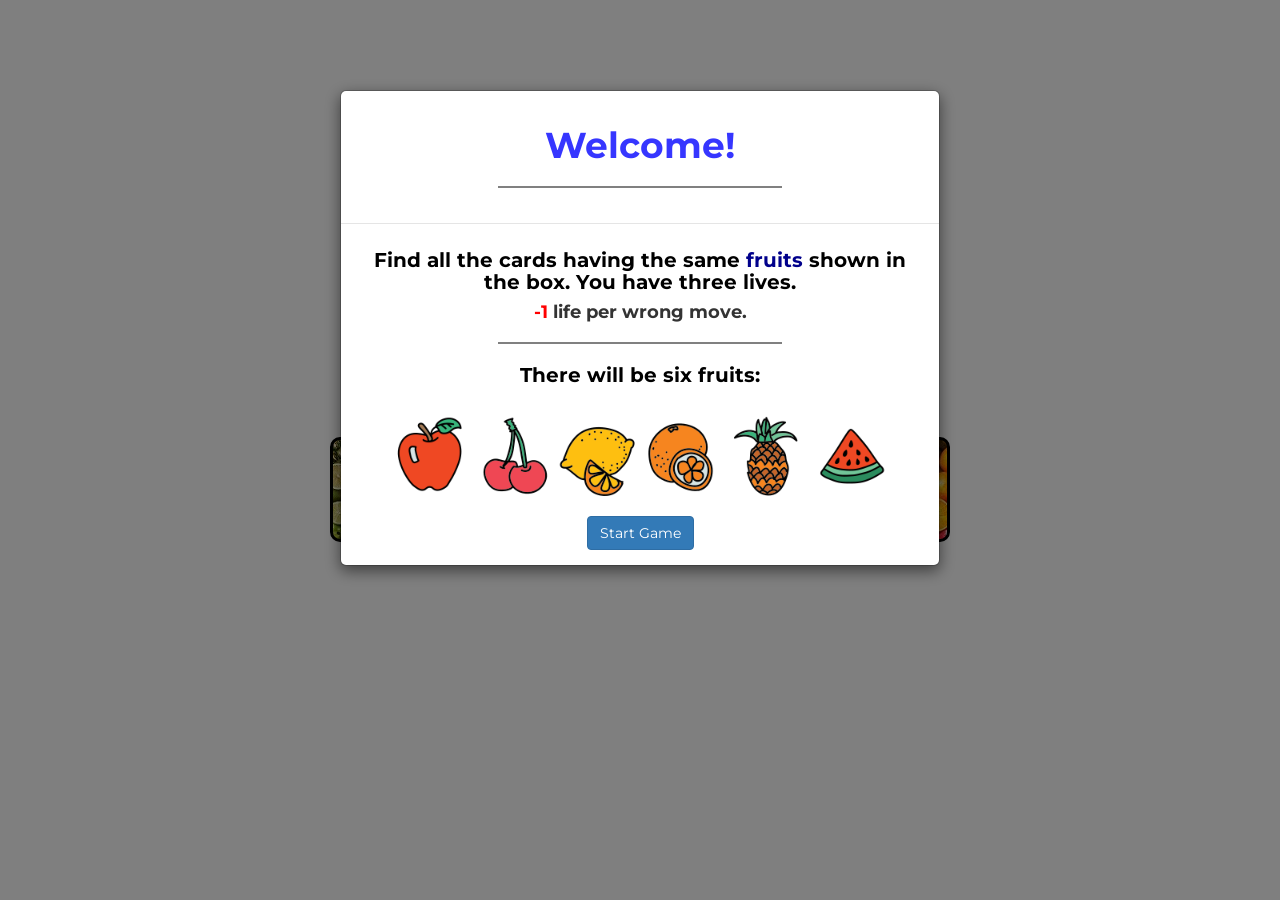
==== index.html @ e26294ee "Update index.html" ====
<!DOCTYPE html>
<html>

    <head>
        <link rel="stylesheet" href="https://maxcdn.bootstrapcdn.com/bootstrap/3.4.0/css/bootstrap.min.css">
        <script src="https://ajax.googleapis.com/ajax/libs/jquery/3.4.1/jquery.min.js"></script>
        <script src="https://maxcdn.bootstrapcdn.com/bootstrap/3.4.0/js/bootstrap.min.js"></script>
        <link href="https://fonts.googleapis.com/css2?family=Montserrat&display=swap" rel="stylesheet">
        <link rel="icon" type="image/x-icon" href="favicon.ico">
        <title>Memory Game</title>
    </head>
    
    <body id="body">
        <center id="main">
            <h1 id="heading">Memory Game</h1>
            <h4 class="modal-line">Your Score: <span style="color: darkblue; font-size: 25px;" id="score">0</span></h4>
            <h6 id="hearts" style="font-size: 40px; color:red;">&hearts;&hearts;&hearts;</h6>
            <div id="display"><h1 id="time" style="color: black; font-size: 56px;"></h1></div>&nbsp;&nbsp;&nbsp;
            <div id="cards">
                <div id="card1" class="card"></div>
                <div id="card2" class="card"></div>
                <div id="card3" class="card"></div>
                <div id="card4" class="card"></div>
                <div id="card5" class="card"></div>
                <div id="card6" class="card"></div>
            </div>
        </center>
        <div style="text-align: center;" id="startModal" class="modals modal fade">
            <div class="modal-dialog">
              <div class="modal-content">
                    <div class="modal-header">
                        <h1 id="modal-heading">Welcome!</h1>
                        <hr style="border-color: grey; border-width: 2px; width: 50%;">
                    </div>
                    <div class="modal-body">
                        <h4 class="modal-line">Find all the cards having the same <span style="color: darkblue;">fruits</span> shown in the box. You have three lives.</h4>
                        <h4><b><span style="color: red;">-1</span> life per wrong move.</b></h4>
                        <hr style="border-color: grey; border-width: 2px; width: 50%;">
                        <h4 class="modal-line">There will be six fruits:</h4><br>
                        <span>
                            <img style="width: 80px; height: 80px;" src="apple.png">
                            <img style="width: 80px; height: 80px;" src="cherry.png">
                            <img style="width: 80px; height: 80px;" src="lemon.png">
                            <img style="width: 80px; height: 80px;" src="orange.png">
                            <img style="width: 80px; height: 80px;" src="pineapple.png">
                            <img style="width: 80px; height: 80px;" src="watermelon.png">
                        </span><br><br>
                        <button onclick="startGame()" class="btn btn-primary">Start Game</button>
                    </div>
                </div>
            </div>
        </div>
        <div style="text-align: center;" id="overModal" class="modals modal fade">
            <div class="modal-dialog">
              <div class="modal-content">
                    <div class="modal-header">
                        <button class="close" data-dismiss="modal" onclick="check()"><h1>&times;</h1></button>
                        <h1 id="modal-heading">Times Up!</h1>
                        <hr style="border-color: grey; border-width: 2px; width: 50%;">
                    </div>
                    <div class="modal-body">
                        <h4 class="modal-line">Your Score: <span style="font-size: 25px;" id="modal-score">0</span> </h4>
                        <hr style="border-color: grey; border-width: 2px; width: 50%;"><br>
                        <button onclick="tryAgain()" class="btn btn-primary">Try Again</button><br>
                    </div>
                </div>
            </div>
        </div>
        <audio id="audio" src="flip.mp3"></audio>
    </body>

    <style>
        body {
            font-family: 'Montserrat';
        }
        .modals {
            margin-top: 60px;
            height: 100%;
        }
        #modal-heading {
            color: #3636ff;
            font-weight: bolder;
        }
        #modal-heading {
            color: #3636ff;
            font-weight: bolder;
        }
        .modal-line {
            color: black;
            font-size: 20px;
            font-weight: bold;
        }
        #heading {
            color: #3636ff;
            font-weight: bolder;
            font-size: 50px;
            margin-top: 130px;
        }
        #cards {
            margin-top: 10px;
        }
        #display {
            margin-top: 30px;
            border: 3px black solid;
            border-radius: 10px;
            display: inline-block;
            width: 105px;
            height: 105px;
        }
        .card {
            border: 3px black solid;
            border-radius: 10px;
            width: 100px;
            height: 105px;
            display: inline-block;
            background: url('main.jpg');
        }
        .image {
            width: 100%;
            height: 100%;
            border-radius: 10px;
        }
    </style>

    <script>
 
        var images = ["apple.png","cherry.png","lemon.png","orange.png","pineapple.png","watermelon.png"];
        var fscore = {"apple.png":0,"cherry.png":0,"lemon.png":0,"orange.png":0,"pineapple.png":0,"watermelon.png":0,};
        var dcards = {"card1":"","card2":"","card3":"","card4":"","card5":"","card6":""};
        var audio = document.getElementById("audio");
        var uncommon = [];
        var common = [];
        var hcards = [];
        var start = "no";
        var display = "";
        var cards = [];
        var image = "";
        var end = "no";
        var hearts = 3;
        var cardl = 0;
        var score = 0;
        var turns = 0;
        var idc = "";
        var id = "";

        document.getElementById("startModal").addEventListener('click', checkModal);
        $(document).ready(setTimeout(function(){$('#startModal').modal();},500));
        
        function tryAgain(){location.reload();}
        function checkModal(){
            if(start == "no"){
                setTimeout(function(){
                    $('#startModal').modal();
                },400);
            }
            if(end == "yes"){
                setTimeout(function(){
                    $('#overModal').modal();
                },400);
            }
        }
        function startGame(){
            start = "yes";
            document.getElementById("startModal").removeEventListener('click', checkModal);
            $('#startModal').modal('hide');
            setTimeout(function(){audio.play();},900)
            setTimeout(function(){changeCards();},1000);
        }
        
        function changeCards(){
            setTimeout(function(){document.getElementById("time").innerHTML="3";},500);
            setTimeout(function(){document.getElementById("time").innerHTML="2";},1300);
            setTimeout(function(){document.getElementById("time").innerHTML="1";},2500);
            setTimeout(function(){document.getElementById("time").innerHTML="";},3500);
            setTimeout(function(){
                setTimeout(function(){image = images[Math.floor(Math.random() * 5)]; document.getElementById("card1").style.background = "url('"+ image +"')";},50);
                setTimeout(function(){image = images[Math.floor(Math.random() * 5)]; document.getElementById("card2").style.background = "url('"+ image +"')";},100);
                setTimeout(function(){image = images[Math.floor(Math.random() * 5)]; document.getElementById("card3").style.background = "url('"+ image +"')";},150);
                setTimeout(function(){image = images[Math.floor(Math.random() * 5)]; document.getElementById("card4").style.background = "url('"+ image +"')";},200);
                setTimeout(function(){image = images[Math.floor(Math.random() * 5)]; document.getElementById("card5").style.background = "url('"+ image +"')";},250);
                setTimeout(function(){image = images[Math.floor(Math.random() * 5)]; document.getElementById("card6").style.background = "url('"+ image +"')";},300);
            },0)
            setTimeout(function(){
                for(i=1; i<=6; i++){
                    id = "card" + i;
                    background = (document.getElementById(id).style.background).slice(5,-2);
                    cards.push(background);
                    fscore[background] = fscore[background] + 1;
                    dcards[id] = background;
                }
                console.log(fscore);
                for(i=0; i<=5; i++){
                    id = "card" + (i + 1);
                    background = cards[i];
                    if(cards.indexOf(background)!=i){common.push(background);}else{uncommon.push(background);}
                }
            },400);
            setTimeout(function(){
                    setTimeout(function(){audio.play();},0)
                    setTimeout(function(){document.getElementById("card1").style.background = "url('main.jpg')";},50);
                    setTimeout(function(){document.getElementById("card2").style.background = "url('main.jpg')";},100);
                    setTimeout(function(){document.getElementById("card3").style.background = "url('main.jpg')";},150);
                    setTimeout(function(){document.getElementById("card4").style.background = "url('main.jpg')";},200);
                    setTimeout(function(){document.getElementById("card5").style.background = "url('main.jpg')";},250);
                    setTimeout(function(){document.getElementById("card6").style.background = "url('main.jpg')";},300);
            },3000)
            setTimeout(function(){
                if(count==1){fruit = common[Math.floor(Math.random() * common.length)];}else{fruit = uncommon[Math.floor(Math.random() * uncommon.length)];}
                cardl = fscore[fruit];
                display = "url('" + fruit + "')";
                document.getElementById("display").style.background = display;
                addHover();
            },4000)
        }
        
        function showCard(event){
            id = event.target.id;
            cfruit = dcards[id];
            image = "url('" + cfruit + "')";
            document.getElementById(id).style.background = image;
            if(cfruit!=fruit){
                hearts--;
                if(hearts==2){document.getElementById("hearts").innerHTML = "&hearts;&hearts;";}
                if(hearts==1){document.getElementById("hearts").innerHTML = "&hearts;";}
                if(hearts==0){
                    setTimeout(function(){document.getElementById("hearts").innerHTML = "&hearts;";},100);
                    setTimeout(function(){document.getElementById("hearts").innerHTML = "&nbsp;";},200);
                    setTimeout(function(){document.getElementById("hearts").innerHTML = "&hearts;";},300);
                    setTimeout(function(){document.getElementById("hearts").innerHTML = "&nbsp;";},400);
                    setTimeout(function(){document.getElementById("hearts").innerHTML = "&hearts;";},500);
                    setTimeout(function(){document.getElementById("hearts").innerHTML = "&nbsp;";},600);
                    setTimeout(function(){document.getElementById("hearts").innerHTML = "&hearts;";},700);
                    setTimeout(function(){document.getElementById("hearts").innerHTML = "&nbsp;";},800);
                    setTimeout(function(){$('#overModal').modal();},1000);
                }
            } else {
                turns++;
                if(turns==cardl){
                    setTimeout(function(){document.getElementById("body").style.backgroundColor = "lime";},100);
                    setTimeout(function(){document.getElementById("body").style.backgroundColor = "white";},200);
                    setTimeout(function(){document.getElementById("body").style.backgroundColor = "lime";},300);
                    setTimeout(function(){document.getElementById("body").style.backgroundColor = "white";},400);
                    setTimeout(function(){document.getElementById("body").style.backgroundColor = "lime";},500);
                    setTimeout(function(){document.getElementById("body").style.backgroundColor = "white";},600);
                    setTimeout(function(){
                        setTimeout(function(){document.getElementById("card1").style.background = "url('" + dcards["card1"] + "')";},50)
                        setTimeout(function(){document.getElementById("card2").style.background = "url('" + dcards["card2"] + "')";},100)
                        setTimeout(function(){document.getElementById("card3").style.background = "url('" + dcards["card3"] + "')";},150)
                        setTimeout(function(){document.getElementById("card4").style.background = "url('" + dcards["card4"] + "')";},200)
                        setTimeout(function(){document.getElementById("card5").style.background = "url('" + dcards["card5"] + "')";},250)
                        setTimeout(function(){document.getElementById("card6").style.background = "url('" + dcards["card6"] + "')";},300)
                        setTimeout(function(){
                            setTimeout(function(){document.getElementById("card1").style.background = "url('main.jpg')";},50)
                            setTimeout(function(){document.getElementById("card2").style.background = "url('main.jpg')";},100)
                            setTimeout(function(){document.getElementById("card3").style.background = "url('main.jpg')";},150)
                            setTimeout(function(){document.getElementById("card4").style.background = "url('main.jpg')";},200)
                            setTimeout(function(){document.getElementById("card5").style.background = "url('main.jpg')";},250)
                            setTimeout(function(){document.getElementById("card6").style.background = "url('main.jpg')";},300)
                            setTimeout(function(){
	                            fscore = {"apple.png":0,"cherry.png":0,"lemon.png":0,"orange.png":0,"pineapple.png":0,"watermelon.png":0,};
	                            dcards = {"card1":"","card2":"","card3":"","card4":"","card5":"","card6":""}; id=""; idc="";
	                            common=[]; hcards=[]; display=""; cards=[]; image=""; cardl=0; turns=0;
                                document.getElementById("display").style.background = "white";
                                changeCards();
                            },500)
                        }, 1000);
                        score++;
                        document.getElementById("modal-score").innerHTML = score;
                        document.getElementById("score").innerHTML = score;
                    }, 1000);
                }
            }
        }
        function addHover(){
            for(i=1; i<=6; i++){
                id = "card" + i;
                document.getElementById(id).addEventListener("mousemove", function(){
                    for(i=1; i<=6; i++){
                        id = "card" + i;
                        document.getElementById(id).style.cursor = "pointer";
                    }
                });
                document.getElementById(id).addEventListener("click", showCard);
                };
            }

    </script>

</html>
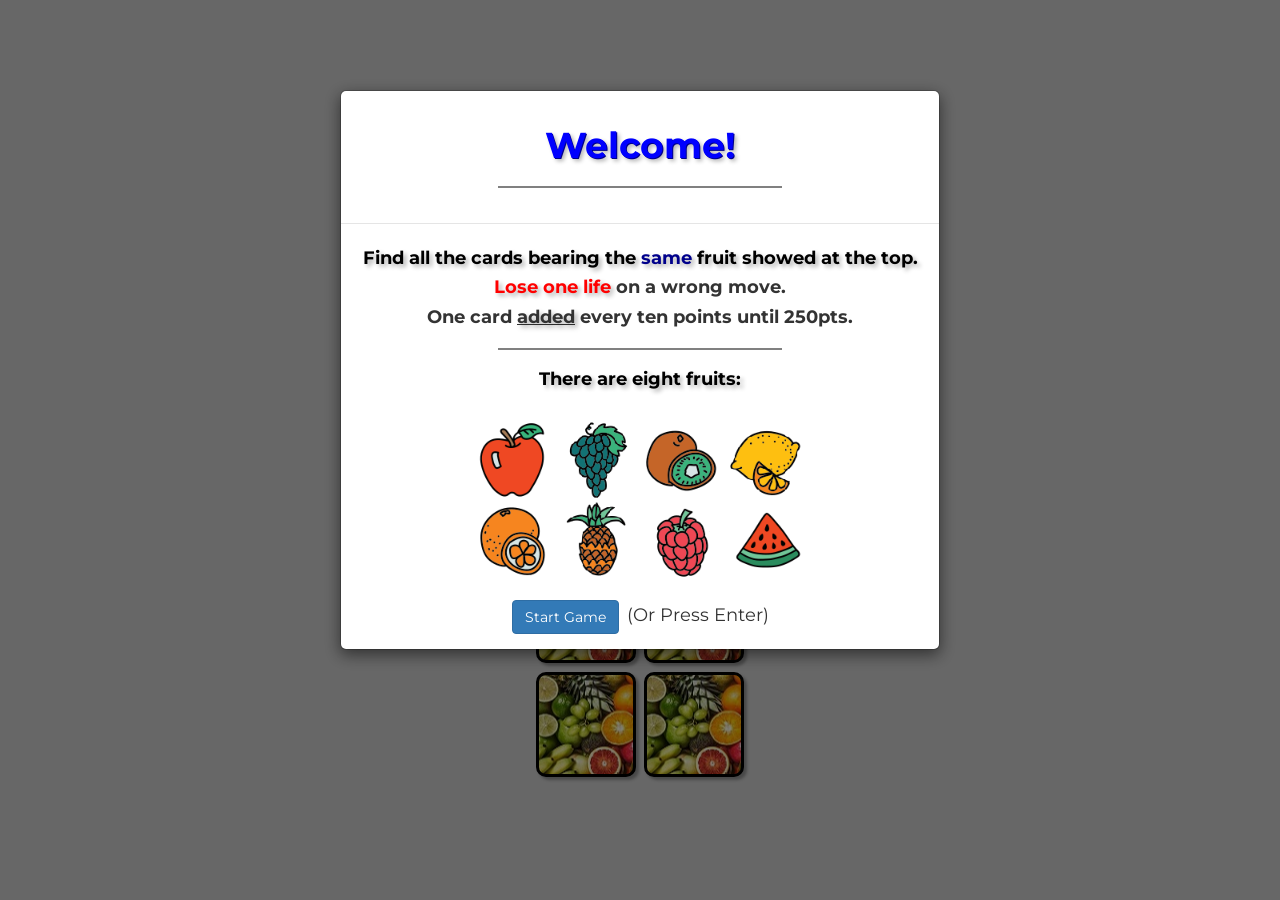
==== commit 87a2a633: "Add files via upload" ====
--- a/index.html
+++ b/index.html
@@ -13,17 +13,48 @@
     <body id="body">
         <center id="main">
             <h1 id="heading">Memory Game</h1>
-            <h4 class="modal-line">Your Score: <span style="color: darkblue; font-size: 25px;" id="score">0</span></h4>
-            <h6 id="hearts" style="font-size: 40px; color:red;">&hearts;&hearts;&hearts;</h6>
-            <div id="display"><h1 id="time" style="color: black; font-size: 56px;"></h1></div>&nbsp;&nbsp;&nbsp;
-            <div id="cards">
-                <div id="card1" class="card"></div>
-                <div id="card2" class="card"></div>
-                <div id="card3" class="card"></div>
-                <div id="card4" class="card"></div>
-                <div id="card5" class="card"></div>
-                <div id="card6" class="card"></div>
-            </div>
+            <h4 class="modal-line">Your Score: <span style="font-size: 25px;" id="score">0</span></h4>
+            <h6 id="hearts">
+                <span class="hearts" id="heart1">&#10084;</span>
+                <span class="hearts" id="heart2">&#10084;</span>
+                <span class="hearts" id="heart3">&#10084;</span>
+            </h6>
+            <div id="disp-container"><div id="display"><h1 id="time" style="color: #ffffff; font-size: 56px;">&nbsp;</h1></div></div><br>
+            <br>
+            <span id="cardsray1" class="cardsray">
+                <div onclick="revealClcikedCard(30)" id="card30" class="card"></div> <!--30-->
+                <div onclick="revealClcikedCard(24)" id="card24" class="card"></div> <!--24-->
+                <div onclick="revealClcikedCard(18)" id="card18" class="card"></div> <!--18-->
+                <div onclick="revealClcikedCard(12)" id="card12" class="card"></div> <!--12-->
+                <div onclick="revealClcikedCard(1)" id="card1" class="card"></div> <!--1-->
+                <div onclick="revealClcikedCard(2)" id="card2" class="card"></div> <!--2-->
+                <div onclick="revealClcikedCard(7)" id="card7" class="card"></div> <!--7-->
+                <div onclick="revealClcikedCard(13)" id="card13" class="card"></div> <!--13-->
+                <div onclick="revealClcikedCard(19)" id="card19" class="card"></div> <!--19-->
+                <div onclick="revealClcikedCard(25)" id="card25" class="card"></div> <!--25-->
+            </span><br><span id="cardsray2" class="cardsray">
+                <div onclick="revealClcikedCard(29)" id="card29" class="card"></div> <!--29-->
+                <div onclick="revealClcikedCard(23)" id="card23" class="card"></div> <!--23-->
+                <div onclick="revealClcikedCard(17)" id="card17" class="card"></div> <!--17-->
+                <div onclick="revealClcikedCard(11)" id="card11" class="card"></div> <!--11-->
+                <div onclick="revealClcikedCard(3)" id="card3" class="card"></div> <!--3-->
+                <div onclick="revealClcikedCard(4)" id="card4" class="card"></div> <!--4-->
+                <div onclick="revealClcikedCard(8)" id="card8" class="card"></div> <!--8-->
+                <div onclick="revealClcikedCard(14)" id="card14" class="card"></div> <!--14-->
+                <div onclick="revealClcikedCard(20)" id="card20" class="card"></div> <!--20-->
+                <div onclick="revealClcikedCard(26)" id="card26" class="card"></div> <!--26-->
+            </span><br><span id="cardsray3" class="cardsray">
+                <div onclick="revealClcikedCard(28)" id="card28" class="card"></div> <!--28-->
+                <div onclick="revealClcikedCard(22)" id="card22" class="card"></div> <!--22-->
+                <div onclick="revealClcikedCard(16)" id="card16" class="card"></div> <!--16-->
+                <div onclick="revealClcikedCard(10)" id="card10" class="card"></div> <!--10-->
+                <div onclick="revealClcikedCard(5)" id="card5" class="card"></div> <!--5-->
+                <div onclick="revealClcikedCard(6)" id="card6" class="card"></div> <!--6-->
+                <div onclick="revealClcikedCard(9)" id="card9" class="card"></div> <!--9-->
+                <div onclick="revealClcikedCard(15)" id="card15" class="card"></div> <!--15-->
+                <div onclick="revealClcikedCard(21)" id="card21" class="card"></div> <!--21-->
+                <div onclick="revealClcikedCard(27)" id="card27" class="card"></div> <!--27-->
+            </span>
         </center>
         <div style="text-align: center;" id="startModal" class="modals modal fade">
             <div class="modal-dialog">
@@ -33,19 +64,55 @@
                         <hr style="border-color: grey; border-width: 2px; width: 50%;">
                     </div>
                     <div class="modal-body">
-                        <h4 class="modal-line">Find all the cards having the same <span style="color: darkblue;">fruits</span> shown in the box. You have three lives.</h4>
-                        <h4><b><span style="color: red;">-1</span> life per wrong move.</b></h4>
+                        <h4 class="modal-line">Find all the cards bearing the <span class="empha" style="color: darkblue;">same</span> fruit showed at the top.</h4>
+                        <h4><b><span class="empha" style="color: red;">Lose one life</span> on a wrong move.</b></h4>
+                        <h4><b>One card <span class="empha" style="text-decoration: underline;">added</span> every ten points until 250pts.</b></h4>
                         <hr style="border-color: grey; border-width: 2px; width: 50%;">
-                        <h4 class="modal-line">There will be six fruits:</h4><br>
+                        <h4 class="modal-line">There are eight fruits:</h4><br>
                         <span>
                             <img style="width: 80px; height: 80px;" src="apple.png">
-                            <img style="width: 80px; height: 80px;" src="cherry.png">
+                            <img style="width: 80px; height: 80px;" src="grapes.png">
+                            <img style="width: 80px; height: 80px;" src="kiwi.png">
                             <img style="width: 80px; height: 80px;" src="lemon.png">
+                        </span><br>
+                        <span>
                             <img style="width: 80px; height: 80px;" src="orange.png">
                             <img style="width: 80px; height: 80px;" src="pineapple.png">
+                            <img style="width: 80px; height: 80px;" src="raspberry.png">
+                            <img style="width: 80px; height: 80px;" src="watermelon.png">
+                        </span>
+                        <br><br>
+                        <button onclick="startGame()" class="modal-buttons btn btn-primary">Start Game</button>&nbsp;&nbsp;<span class="hint">(Or Press Enter)</span>
+                    </div>
+                </div>
+            </div>
+        </div>
+        <div style="text-align: center;" id="rulesModal" class="modals modal fade">
+            <div class="modal-dialog">
+              <div class="modal-content">
+                    <div class="modal-header">
+                        <h1 id="modal-heading">Rules</h1>
+                        <hr style="border-color: grey; border-width: 2px; width: 50%;">
+                    </div>
+                    <div class="modal-body">
+                        <h4 class="modal-line">Find all the cards bearing the <span class="empha" style="color: darkblue;">same</span> fruit showed at the top.</h4>
+                        <h4><b><span class="empha" style="color: red;">Lose one life</span> on a wrong move.</b></h4>
+                        <h4><b>One card <span class="empha" style="text-decoration: underline;">added</span> every ten points until 250pts.</b></h4>
+                        <hr style="border-color: grey; border-width: 2px; width: 50%;">
+                        <h4 class="modal-line">There are eight fruits:</h4><br>
+                        <span>
+                            <img style="width: 80px; height: 80px;" src="apple.png">
+                            <img style="width: 80px; height: 80px;" src="grapes.png">
+                            <img style="width: 80px; height: 80px;" src="kiwi.png">
+                            <img style="width: 80px; height: 80px;" src="lemon.png">
+                        </span><br>
+                        <span>
+                            <img style="width: 80px; height: 80px;" src="orange.png">
+                            <img style="width: 80px; height: 80px;" src="pineapple.png">
+                            <img style="width: 80px; height: 80px;" src="raspberry.png">
                             <img style="width: 80px; height: 80px;" src="watermelon.png">
                         </span><br><br>
-                        <button onclick="startGame()" class="btn btn-primary">Start Game</button>
+                        <button onclick="closeRules()" class="modal-buttons btn btn-primary">Okay</button>&nbsp;&nbsp;<span class="hint">(Or Press Enter)</span>
                     </div>
                 </div>
             </div>
@@ -54,14 +121,47 @@
             <div class="modal-dialog">
               <div class="modal-content">
                     <div class="modal-header">
-                        <button class="close" data-dismiss="modal" onclick="check()"><h1>&times;</h1></button>
-                        <h1 id="modal-heading">Times Up!</h1>
+                        <h1 id="modal-heading">No More Lives!</h1>
                         <hr style="border-color: grey; border-width: 2px; width: 50%;">
                     </div>
                     <div class="modal-body">
-                        <h4 class="modal-line">Your Score: <span style="font-size: 25px;" id="modal-score">0</span> </h4>
+                        <h4 class="modal-line">Your Score: <span style="font-size: 25px;" class="empha" id="modal-score">0</span> </h4>
                         <hr style="border-color: grey; border-width: 2px; width: 50%;"><br>
-                        <button onclick="tryAgain()" class="btn btn-primary">Try Again</button><br>
+                        <button onclick="restartGame()" class="modal-buttons btn btn-primary">Try Again</button>&nbsp;&nbsp;<span class="hint">(Or Press Enter)</span><br><br>
+                        <button onclick="leaveGame()" class="modal-buttons btn btn-danger">Leave Game</button>&nbsp;&nbsp;<span class="hint">(Or Press Escape)</span>
+                    </div>
+                </div>
+            </div>
+        </div>
+        <div style="text-align: center;" id="redoModal" class="modals modal fade">
+            <div class="modal-dialog">
+                <div class="modal-content">
+                    <div class="modal-header">
+                        <h1 id="modal-heading">Game in Progress...</h1>
+                        <hr style="border-color: grey; border-width: 2px; width: 50%;">
+                    </div>
+                    <div class="modal-body">
+                        <h4 class="modal-line">You have a pending game to finish...</h4>
+                        <h4 class="modal-line">You may continue or restart.</h4>
+                        <h5 style="font-weight: bold;">Played On:&nbsp; <span id="game-day"></span></h5><br>
+                        <button onclick="continueGame()" class="modal-buttons btn btn-success">Continue Playing</button>&nbsp;&nbsp;<span class="hint">(Or Press Enter)</span><br><br>
+                        <button onclick="restartGame()" class="modal-buttons btn btn-danger">Restart Game</button>&nbsp;&nbsp;<span class="hint">(Or Press Espace)</span>
+                    </div>
+                </div>
+            </div>
+        </div>
+        <div style="text-align: center;" id="finishModal" class="modals modal fade">
+            <div class="modal-dialog">
+                <div class="modal-content">
+                    <div class="modal-header">
+                        <h1 id="modal-heading">You've Finished the Game!</h1>
+                        <hr style="border-color: grey; border-width: 2px; width: 50%;">
+                    </div>
+                    <div class="modal-body">
+                        <h4 class="modal-line"><span id="conff1">&#127881;</span> You have score the total of 250 points! <span id="conff2">&#127881;</span></h4>
+                        <h4 class="modal-line">Thank you for playing!</h4><br>
+                        <button onclick="leaveGame()" class="modal-buttons btn btn-success">Exit Page</button>&nbsp;&nbsp;<h5 class="finals text-success">(Or Press Escape to KEEP Progress)</h5><br>
+                        <button onclick="restartGame()" class="modal-buttons btn btn-danger">Play Again</button>&nbsp;&nbsp;<h5 class="finals text-danger">(Or Press Enter to RESET Progress)</h5>
                     </div>
                 </div>
             </div>
@@ -71,41 +171,92 @@
 
     <style>
         body {
+            user-select: none;
+            transition: background-color 200ms;
             font-family: 'Montserrat';
+            background-color: #cecece;
         }
         .modals {
             margin-top: 60px;
             height: 100%;
         }
         #modal-heading {
-            color: #3636ff;
+            color: blue;
             font-weight: bolder;
-        }
-        #modal-heading {
-            color: #3636ff;
-            font-weight: bolder;
+            text-shadow:
+                1px 1px 0 darkblue,
+                3px 3px 4px #0000004d;
+        }
+        .hint {
+            font-size: 18px;
+        }
+        #conff1 {
+            display: inline-block; 
+            text-shadow: none; 
+            font-size: 30px;
+        }
+        #conff2 {
+            display: inline-block; 
+            text-shadow: none; 
+            font-size: 30px;
+            transform: scaleX(-1);
         }
         .modal-line {
             color: black;
-            font-size: 20px;
+            font-size: 18px;
             font-weight: bold;
+            text-shadow: 3px 3px 4px #0000004d;
         }
         #heading {
-            color: #3636ff;
-            font-weight: bolder;
-            font-size: 50px;
-            margin-top: 130px;
-        }
-        #cards {
+            color: blue;
+            text-shadow:
+                1.5px 1.5px 0 darkblue,
+                3px 3px 4px #0000004d;
+                font-weight: bolder;
+                font-size: 50px;
+                margin-top: 130px;
+            }
+        .cardsray {
             margin-top: 10px;
-        }
-        #display {
+            transition: opacity 100ms;
+        }
+        #disp-container {
+            box-shadow: 3px 3px 3px #0000004d;
+            background-color: #565656;
             margin-top: 30px;
             border: 3px black solid;
+            justify-content: center;
             border-radius: 10px;
             display: inline-block;
             width: 105px;
             height: 105px;
+        }
+        .finals {
+            font-weight: bold;
+        }
+        .modal-buttons {
+            pointer-events: all;
+        }
+        #display {
+            background: transparent;
+            transition: opacity 100ms ease;
+            height: 100%;
+            background-position: center;
+            background-repeat: no-repeat;
+            border: 1px solid transparent;
+            opacity: 0;
+        }
+        #hearts {
+            font-size: 40px;
+            color:red;
+            text-shadow:
+                2px 2px 0 darkred,
+                3px 3px 4px #0000004d;
+        }
+        .hearts {
+            display: inline-block;
+            transition: transform 250ms;
+            position: static;
         }
         .card {
             border: 3px black solid;
@@ -113,177 +264,481 @@
             width: 100px;
             height: 105px;
             display: inline-block;
-            background: url('main.jpg');
+            background-color: white;
+            background-image: url('main.jpg');
+            transition: transform 200ms;
+            transform-style: preserve-3d;
+            transition-timing-function: linear;
+            background-repeat: no-repeat;
+            background-size: cover;
+            background-position: center; 
+            box-shadow: 3px 3px 3px #0000004d;
+            margin: 2px;
         }
         .image {
             width: 100%;
             height: 100%;
             border-radius: 10px;
         }
+        .empha {
+            text-shadow: 3px 3px 4px #0000004d;
+        }
+        #score {
+            transition: opacity 200ms;
+            transition-timing-function: linear;
+        }
     </style>
 
-    <script>
- 
-        var images = ["apple.png","cherry.png","lemon.png","orange.png","pineapple.png","watermelon.png"];
-        var fscore = {"apple.png":0,"cherry.png":0,"lemon.png":0,"orange.png":0,"pineapple.png":0,"watermelon.png":0,};
-        var dcards = {"card1":"","card2":"","card3":"","card4":"","card5":"","card6":""};
-        var audio = document.getElementById("audio");
-        var uncommon = [];
-        var common = [];
-        var hcards = [];
-        var start = "no";
-        var display = "";
-        var cards = [];
-        var image = "";
-        var end = "no";
-        var hearts = 3;
-        var cardl = 0;
-        var score = 0;
-        var turns = 0;
-        var idc = "";
-        var id = "";
+<script>
+    //-----------VARIABLES----------------
+    for (let i=7; i<31; i++){
+        let id = "card" + i.toString();
+        document.getElementById(id).style.visibility = "hidden";
+        document.getElementById(id).style.transform = "scale(0) rotateZ(20deg)";
+    }
+    fruitList = ["apple","grapes","kiwi","lemon","orange","pineapple","raspberry","watermelon"];
+    gameStatus = "Setup";
+    currCards = 6;
+    roundTime = 4;
+    gameScore = 0;
+    gameDay = "";
+    timer = null;
+    timerHit = false;
+    preReq = [];
+    lives = 3;
+    
+    //---------VERY BEGINNING-------------
+    
+    $(document).ready(setTimeout(()=>{
+        if(localStorage.getItem("lives")==="0"){
+            document.getElementById("modal-score").innerText = parseInt(localStorage.getItem("gameScore"));
+            $('#overModal').modal({ backdrop: 'static', keyboard: false });
+            setTimeout(()=>{
+                document.addEventListener('keydown', retryKey);
+            },450);
+        } else if (localStorage.getItem("gameScore")===null){
+            $('#startModal').modal({ backdrop: 'static', keyboard: false });
+            setTimeout(()=>{
+                document.addEventListener('keydown', enterKey);
+            },450);
+        } else if(localStorage.getItem("gameScore")==="250"){
+            congratulate();
+        } else if(localStorage.getItem("gameScore")!=="0"){ 
+            document.getElementById("game-day").innerText = gameDay = localStorage.getItem("gameDay");
+            $('#redoModal').modal({ backdrop: 'static', keyboard: false });
+            setTimeout(()=>{
+                document.addEventListener('keydown', continueKey);
+            },450);
+        } else if (localStorage.getItem("gameScore")==="0"){
+            $('#startModal').modal({ backdrop: 'static', keyboard: false });
+            setTimeout(()=>{
+                document.addEventListener('keydown', enterKey);
+            },450);
+        }
+    },500));
+    
+    function congratulate(){
+        $('#finishModal').modal({ backdrop: 'static', keyboard: false });
+        document.addEventListener('keydown', function(e){
+            if(e.key==="Enter"){
+                localStorage.clear();
+                location.reload();
+            } else if (e.key==="Escape"){
+                window.close();
+            }
+        });
+    }
+    
+    //-----REDO-----------
+    function closeRules(){$('#rulesModal').modal('hide');}
+    function removeAddedCards(){
+        for (let i=7; i<31; i++){
+            let id = "card" + i.toString();
+            document.getElementById(id).style.visibility = "hidden";
+            document.getElementById(id).style.transform = "scale(0) rotateZ(20deg)";
+        }
+    }
+    function restartGame(){
+        localStorage.clear();
+        $('#redoModal').modal('hide');
+        $('#overModal').modal('hide');
+        gameStatus = "Setup";
+        removeAddedCards();
+        restartUI();
+        timer = null;
+        currCards = 6;
+        roundTime = 4;
+        gameScore = 0;
+        gameDay = "";
+        preReq = [];
+        lives = 3;
+        startGame();
+    }
+    function redoGame(){
+        localStorage.clear();
+        $('#redoModal').modal('hide');
+        $('#overModal').modal('hide');
+        gameStatus = "Setup";
+        timer = null;
+        currCards = 6;
+        roundTime = 4;
+        gameScore = 0;
+        gameDay = "";
+        preReq = [];
+        lives = 3;
+        startGame();
+    }
+    function continueKey(e){
+        if (e.key==="Escape"){redoGame();}
+        else if (e.key==="Enter"){continueGame();}
+    }
+    function continueGame(){
+        gameScore = parseInt(localStorage.getItem("gameScore"));
+        roundTime = parseInt(localStorage.getItem("roundTime"));
+        currCards = parseInt(localStorage.getItem("currCards"));
+        lives = parseInt(localStorage.getItem("lives"));
+        timer = null;
+        timerHit = false;
+        diff = currCards - 6;
+        if(diff>0){updateCardsPrev(diff)}
+        if(lives<3){updateHearts();}
+        updateScore();
+        $('#redoModal').modal('hide');
+        setTimeout(()=>{
+            document.addEventListener('keydown', readRules);
+            processRound();
+        },1000);
+    }
+    function leaveGame(){
+        localStorage.clear();
+        window.close();
+    }
+    function retryKey(e){
+        if (e.key==="Escape"){leaveGame();}
+        else if (e.key==="Enter"){restartGame();}
+    }
+    function endGame(){
+        setTimeout(()=>{
+            document.getElementById("display").style.backgroundImage = "";
+            $('#overModal').modal({ backdrop: 'static', keyboard: false });
+            setTimeout(()=>{
+                document.removeEventListener('keydown', readRules);
+                document.addEventListener('keydown', retryKey);
+            },450);
+        },500);
+    }
+    function scaleUp(){
+        if(nextCard<31){
+            let id = "card" + nextCard.toString();
+            document.getElementById(id).style.visibility = "visible";
+            document.getElementById(id).style.transform = "scale(1) rotateZ(0)";
+            nextCard++;
+        }
+    }
+    
+    //----HELPING FUNCTIONS------------
+    function countFruits(arr,fruit){
+        let count = arr.filter(x => x === fruit).length;
+        return count;
+    }
+    function makeDate(){
+        return new Date().toLocaleString('en-GB', {
+            day: '2-digit',
+            month: 'short',
+            year: 'numeric',
+            hour: '2-digit',
+            minute: '2-digit',
+            hour12: true
+        });
+    }
+    function turnCard(id,fruit){
+        document.getElementById(id).style.transform = "scaleX(-1) rotateY(180deg)";
+        setTimeout(function(){
+            document.getElementById(id).style.boxShadow = "3px 3px 3px #0000004d";
+            document.getElementById(id).style.backgroundImage = "url(" + fruit + ")";
+        },100);
+    }
+    function unturnCard(id){
+        document.getElementById(id).style.transform = "scaleX(1) rotateY(360deg)";
+        setTimeout(function(){
+            document.getElementById(id).style.boxShadow = "3px 3px 3px #0000004d";
+            document.getElementById(id).style.backgroundImage = "url('main.jpg')";
+        },100);
+    }
+    
+    //-----INITIAL GAME------------
+    function enterKey(e){
+        if (e.key==="Enter"){startGame();}
+    }
+    function readRules(e){
+        if(e.key==="r" || e.key==="R"){
+            $('#rulesModal').modal();
+            document.addEventListener('keydown', function(e){
+                if(e.key==="Enter"){$('#rulesModal').modal('hide');}
+            });
+        }
+    }
+    function startGame(e){
+        gameDay = makeDate();
+        localStorage.setItem("gameDay",gameDay);
+        localStorage.setItem("gameScore",0);
+        localStorage.setItem("roundTime",4);
+        localStorage.setItem("currCards",6);
+        localStorage.setItem("lives",3);
+        document.removeEventListener('keydown', enterKey);
+        gameStatus = "Begun";
+        timerHit = false;
+        timer = null;
+        document.body.style.pointerEvents = "none";
+        $('#startModal').modal('hide');
+            setTimeout(()=>{
+                document.addEventListener('keydown', readRules);
+                processRound();
+            },1000);
+        }
+        function refreshGame(){
+            preReq = [];
+            gameDay = makeDate();
+            timer = null;
+            timerHit = false;
+            localStorage.setItem("gameDay",gameDay);
+            localStorage.setItem("currCards",currCards);
+            localStorage.setItem("roundTime",roundTime);
+            localStorage.setItem("gameScore",gameScore);
+            localStorage.setItem("lives",lives);
+            if(gameScore===250){congratulate(); return;}
+            if (gameScore%10===0){
+                roundTime+=1;
+                currCards+=1;
+                updateCards();
+            }
+            processRound();
+        }
 
-        document.getElementById("startModal").addEventListener('click', checkModal);
-        $(document).ready(setTimeout(function(){$('#startModal').modal();},500));
+        //----CARDS CHOOSING-------------
+        function chooseCards(){
+            let fruits = fruitList;
+            rack = new Array(currCards).fill("");
+            countsdict = {};
+            countsray = [];
+            for (i in rack){
+                let element = fruits[Math.floor(Math.random()*(fruits.length))];
+                if(countFruits(rack,element) < 3){
+                    rack[i] = element;
+                } else {
+                    let filtered = fruits.filter(x => x !== element);
+                    let reElement = filtered[Math.floor(Math.random()*(filtered.length))];
+                    rack[i] = reElement;
+                }
+            }
+            chosenFruits = [...new Set(rack)];
+            let maxOnes = [];
+            let chosenOne = "";
+            for (i in chosenFruits){
+                let item = chosenFruits[i];
+                let count = countFruits(rack, item);
+                countsdict[item] = count;
+                countsray.push(count);
+                let max = Math.max(...countsray);
+                if(countsdict[item]===max){
+                    maxOnes.push(item);
+                }
+            }
+            chosenOne = maxOnes[Math.floor(Math.random()*(maxOnes.length))];
+            countChosen = countFruits(rack, chosenOne);
+            preReq.push(rack,chosenOne,countChosen,lives);
+            gameStatus = "Displaying Cards";
+            return preReq;
+        }
         
-        function tryAgain(){location.reload();}
-        function checkModal(){
-            if(start == "no"){
-                setTimeout(function(){
-                    $('#startModal').modal();
+        function previewCards(fruits){
+            lastID = "card" + currCards.toString();
+            for (let i=1; i<(fruits.length+1); i++){
+                let id = "card" + i.toString();
+                let fruit = fruits[i-1] + ".png"
+                setTimeout(()=>{
+                    turnCard(id,fruit);
+                    if(id===lastID){gameStatus="Counting Down"; return;}
+                },i*70);
+            }
+        }
+        
+        function countDown(){
+            currSeconds = roundTime;
+            document.getElementById("time").innerHTML = currSeconds;
+            document.getElementById("display").style.opacity = 1;
+            setTimeout(()=>{document.getElementById("display").style.opacity = 0;},900);
+            timer = setInterval(()=>{
+                currSeconds--;
+                document.getElementById("time").innerHTML = currSeconds;
+                document.getElementById("display").style.opacity = 1;
+                if (currSeconds === 0){
+                    clearInterval(timer);
+                    document.getElementById("time").innerHTML = "&nbsp;";
+                    gameStatus = "Un-Previewing Cards";
+                    return;
+                }
+                setTimeout(()=>{document.getElementById("display").style.opacity = 0;},900);
+            },1000);
+        }
+        
+        function unPreviewCards(count){
+            for (let i=1; i<(count+1); i++){
+                let id = "card" + i.toString();
+                setTimeout(()=>{unturnCard(id)},i*70);
+            }
+            setTimeout(()=>{gameStatus = "Displaying Chosen One";},(count+3)*70);
+        }
+        
+        function wrongChoice(times){
+            document.body.style.backgroundColor = "#ffc0cb";
+            lives--;
+            updateHearts();
+        }
+
+        function updateScore(){
+            document.getElementById("modal-score").innerHTML = gameScore;
+            document.getElementById("score").style.opacity = 0;
+            setTimeout(()=>{
+                document.getElementById("score").innerHTML = gameScore;
+                document.getElementById("score").style.opacity = 1;
+            },200);
+        }
+        function restartUI(){
+            document.getElementById("heart1").style.transform = "scale(1)"
+            document.getElementById("heart2").style.transform = "scale(1)"
+            document.getElementById("heart3").style.transform = "scale(1)"
+            for (let i=1; i<(currCards+1); i++){
+                let id = "card" + i.toString();
+                unturnCard(id);
+            }
+        }
+        function updateHearts(){
+            let iden, dur, scale;
+            let styleIn = "ease-out";
+            let styleOut = "ease-in";
+            if (lives===2){
+                iden = "heart3"; dur = 250; scale = "1.5";
+            } else if (lives===1){
+                iden = "heart1"; dur = 250; scale = "1.5"; 
+                document.getElementById("heart3").style.transform = "scale(0) rotateZ(0deg)"
+            } else if (lives===0){
+                iden = "heart2"; dur = 500; scale = "2.5"; styleIn = "ease-out"; styleOut = "ease";
+                document.getElementById("heart3").style.transform = "scale(0) rotateZ(0deg)"
+                document.getElementById("heart1").style.transform = "scale(0) rotateZ(0deg)"
+            }
+            document.getElementById(iden).style.transitionTimingFunction = styleIn;
+            document.getElementById(iden).style.transform = "scale(" + scale + ") rotateZ(-20deg)"
+            setTimeout(()=>{
+                document.body.style.backgroundColor = "#cecece";
+                document.getElementById(iden).style.transitionTimingFunction = styleOut;
+                document.getElementById(iden).style.transform = "scale(0) rotateZ(0deg)"
+                if(lives===0){endGame();}
+                else{document.body.style.pointerEvents = "all";}
+            },dur);
+        }
+
+        //For adding single new card
+        function updateCards(){
+            if(currCards<30){
+                let id = "card" + currCards.toString();
+                document.getElementById(id).style.visibility = "visible";
+                document.getElementById(id).style.transform = "scale(1) rotateZ(0)";
+            }
+        }
+        //For restoring the added cards
+        function updateCardsPrev(diff){
+            for(let i=1; i<(diff+1); i++){
+                if(currCards<30){
+                    num = i+6;
+                    let id = "card" + num.toString();
+                    document.getElementById(id).style.visibility = "visible";
+                    document.getElementById(id).style.transform = "scale(1) rotateZ(0)";
+                }
+            }
+        }
+
+        function rightChoice(){
+            preReq[2] = preReq[2] - 1;
+            if (preReq[2] === 0) {
+                gameScore++;
+                localStorage.setItem("gameScore",gameScore);
+                document.body.style.backgroundColor = "#7cff7c";
+                setTimeout(()=>{
+                 for (let i=1; i<(preReq[0].length+1); i++){
+                        let id = "card" + i.toString();
+                        let currImg = document.getElementById(id).style.backgroundImage;
+                        if(currImg.includes("main.jpg")){
+                            let fruit = preReq[0][i-1] + ".png";
+                            turnCard(id,fruit);
+                        }
+                    }
                 },400);
-            }
-            if(end == "yes"){
-                setTimeout(function(){
-                    $('#overModal').modal();
-                },400);
-            }
-        }
-        function startGame(){
-            start = "yes";
-            document.getElementById("startModal").removeEventListener('click', checkModal);
-            $('#startModal').modal('hide');
-            setTimeout(function(){audio.play();},900)
-            setTimeout(function(){changeCards();},1000);
+                setTimeout(()=>{
+                    updateScore();
+                    document.getElementById("display").style.opacity = 0;
+                    document.body.style.backgroundColor = "#cecece";
+                    for (let i=1; i<(preReq[0].length+1); i++){
+                        let id = "card" + i.toString();
+                        unturnCard(id);
+                    }
+                },1400);
+                setTimeout(()=>{
+                    document.getElementById("display").style.backgroundImage = "";
+                    refreshGame();
+                },2000)
+            } else {
+                document.body.style.pointerEvents = "all";
+            }
         }
         
-        function changeCards(){
-            setTimeout(function(){document.getElementById("time").innerHTML="3";},500);
-            setTimeout(function(){document.getElementById("time").innerHTML="2";},1300);
-            setTimeout(function(){document.getElementById("time").innerHTML="1";},2500);
-            setTimeout(function(){document.getElementById("time").innerHTML="";},3500);
-            setTimeout(function(){
-                setTimeout(function(){image = images[Math.floor(Math.random() * 5)]; document.getElementById("card1").style.background = "url('"+ image +"')";},50);
-                setTimeout(function(){image = images[Math.floor(Math.random() * 5)]; document.getElementById("card2").style.background = "url('"+ image +"')";},100);
-                setTimeout(function(){image = images[Math.floor(Math.random() * 5)]; document.getElementById("card3").style.background = "url('"+ image +"')";},150);
-                setTimeout(function(){image = images[Math.floor(Math.random() * 5)]; document.getElementById("card4").style.background = "url('"+ image +"')";},200);
-                setTimeout(function(){image = images[Math.floor(Math.random() * 5)]; document.getElementById("card5").style.background = "url('"+ image +"')";},250);
-                setTimeout(function(){image = images[Math.floor(Math.random() * 5)]; document.getElementById("card6").style.background = "url('"+ image +"')";},300);
-            },0)
-            setTimeout(function(){
-                for(i=1; i<=6; i++){
-                    id = "card" + i;
-                    background = (document.getElementById(id).style.background).slice(5,-2);
-                    cards.push(background);
-                    fscore[background] = fscore[background] + 1;
-                    dcards[id] = background;
+        function displayChosenOne(fruit){
+            document.getElementById("display").style.backgroundImage = "url(" + fruit + ")";
+            document.getElementById("display").style.opacity = 1;
+        }
+        function revealClcikedCard(num){
+            gameDay = makeDate();
+            let id = "card" + num.toString();
+            let currImg = document.getElementById(id).style.backgroundImage;
+            if (currImg.includes("main.jpg")){
+                document.body.style.pointerEvents = "none";
+                let chosen = preReq[1];
+                let fruit = preReq[0][num-1];
+                turnCard(id,(fruit + ".png"));
+                if(fruit===chosen){rightChoice();}
+                else if(fruit!==chosen){setTimeout(()=>{wrongChoice(1);},500);}
+            }
+        }
+        
+        function processRound(){
+            document.body.style.pointerEvents = "none";
+            timerHit = false;
+            gameStatus = "Choosing Cards";
+            let preReq = chooseCards();
+            let cardCount = preReq[0].length;
+            const inLine1 = setInterval(()=>{
+                if (gameStatus === "Displaying Cards"){
+                    fruits = preReq[0];
+                    previewCards(fruits);
+                } else if (gameStatus === "Counting Down"){
+                    if(timerHit===false){
+                        countDown();
+                        timerHit = true;
+                    }
+                } else if (gameStatus === "Un-Previewing Cards"){
+                    timerHit = false;
+                    unPreviewCards(cardCount);
+                } else if (gameStatus === "Displaying Chosen One"){
+                    clearInterval(inLine1);
+                    let chosenOne = preReq[1] + ".png";
+                    displayChosenOne(chosenOne);
+                    setTimeout(()=>{
+                        document.body.style.pointerEvents = "all";
+                        gameStatus = "Choosing Cards";
+                    },100);
                 }
-                console.log(fscore);
-                for(i=0; i<=5; i++){
-                    id = "card" + (i + 1);
-                    background = cards[i];
-                    if(cards.indexOf(background)!=i){common.push(background);}else{uncommon.push(background);}
-                }
-            },400);
-            setTimeout(function(){
-                    setTimeout(function(){audio.play();},0)
-                    setTimeout(function(){document.getElementById("card1").style.background = "url('main.jpg')";},50);
-                    setTimeout(function(){document.getElementById("card2").style.background = "url('main.jpg')";},100);
-                    setTimeout(function(){document.getElementById("card3").style.background = "url('main.jpg')";},150);
-                    setTimeout(function(){document.getElementById("card4").style.background = "url('main.jpg')";},200);
-                    setTimeout(function(){document.getElementById("card5").style.background = "url('main.jpg')";},250);
-                    setTimeout(function(){document.getElementById("card6").style.background = "url('main.jpg')";},300);
-            },3000)
-            setTimeout(function(){
-                if(count==1){fruit = common[Math.floor(Math.random() * common.length)];}else{fruit = uncommon[Math.floor(Math.random() * uncommon.length)];}
-                cardl = fscore[fruit];
-                display = "url('" + fruit + "')";
-                document.getElementById("display").style.background = display;
-                addHover();
-            },4000)
-        }
-        
-        function showCard(event){
-            id = event.target.id;
-            cfruit = dcards[id];
-            image = "url('" + cfruit + "')";
-            document.getElementById(id).style.background = image;
-            if(cfruit!=fruit){
-                hearts--;
-                if(hearts==2){document.getElementById("hearts").innerHTML = "&hearts;&hearts;";}
-                if(hearts==1){document.getElementById("hearts").innerHTML = "&hearts;";}
-                if(hearts==0){
-                    setTimeout(function(){document.getElementById("hearts").innerHTML = "&hearts;";},100);
-                    setTimeout(function(){document.getElementById("hearts").innerHTML = "&nbsp;";},200);
-                    setTimeout(function(){document.getElementById("hearts").innerHTML = "&hearts;";},300);
-                    setTimeout(function(){document.getElementById("hearts").innerHTML = "&nbsp;";},400);
-                    setTimeout(function(){document.getElementById("hearts").innerHTML = "&hearts;";},500);
-                    setTimeout(function(){document.getElementById("hearts").innerHTML = "&nbsp;";},600);
-                    setTimeout(function(){document.getElementById("hearts").innerHTML = "&hearts;";},700);
-                    setTimeout(function(){document.getElementById("hearts").innerHTML = "&nbsp;";},800);
-                    setTimeout(function(){$('#overModal').modal();},1000);
-                }
-            } else {
-                turns++;
-                if(turns==cardl){
-                    setTimeout(function(){document.getElementById("body").style.backgroundColor = "lime";},100);
-                    setTimeout(function(){document.getElementById("body").style.backgroundColor = "white";},200);
-                    setTimeout(function(){document.getElementById("body").style.backgroundColor = "lime";},300);
-                    setTimeout(function(){document.getElementById("body").style.backgroundColor = "white";},400);
-                    setTimeout(function(){document.getElementById("body").style.backgroundColor = "lime";},500);
-                    setTimeout(function(){document.getElementById("body").style.backgroundColor = "white";},600);
-                    setTimeout(function(){
-                        setTimeout(function(){document.getElementById("card1").style.background = "url('" + dcards["card1"] + "')";},50)
-                        setTimeout(function(){document.getElementById("card2").style.background = "url('" + dcards["card2"] + "')";},100)
-                        setTimeout(function(){document.getElementById("card3").style.background = "url('" + dcards["card3"] + "')";},150)
-                        setTimeout(function(){document.getElementById("card4").style.background = "url('" + dcards["card4"] + "')";},200)
-                        setTimeout(function(){document.getElementById("card5").style.background = "url('" + dcards["card5"] + "')";},250)
-                        setTimeout(function(){document.getElementById("card6").style.background = "url('" + dcards["card6"] + "')";},300)
-                        setTimeout(function(){
-                            setTimeout(function(){document.getElementById("card1").style.background = "url('main.jpg')";},50)
-                            setTimeout(function(){document.getElementById("card2").style.background = "url('main.jpg')";},100)
-                            setTimeout(function(){document.getElementById("card3").style.background = "url('main.jpg')";},150)
-                            setTimeout(function(){document.getElementById("card4").style.background = "url('main.jpg')";},200)
-                            setTimeout(function(){document.getElementById("card5").style.background = "url('main.jpg')";},250)
-                            setTimeout(function(){document.getElementById("card6").style.background = "url('main.jpg')";},300)
-                            setTimeout(function(){
-	                            fscore = {"apple.png":0,"cherry.png":0,"lemon.png":0,"orange.png":0,"pineapple.png":0,"watermelon.png":0,};
-	                            dcards = {"card1":"","card2":"","card3":"","card4":"","card5":"","card6":""}; id=""; idc="";
-	                            common=[]; hcards=[]; display=""; cards=[]; image=""; cardl=0; turns=0;
-                                document.getElementById("display").style.background = "white";
-                                changeCards();
-                            },500)
-                        }, 1000);
-                        score++;
-                        document.getElementById("modal-score").innerHTML = score;
-                        document.getElementById("score").innerHTML = score;
-                    }, 1000);
-                }
-            }
-        }
-        function addHover(){
-            for(i=1; i<=6; i++){
-                id = "card" + i;
-                document.getElementById(id).addEventListener("mousemove", function(){
-                    for(i=1; i<=6; i++){
-                        id = "card" + i;
-                        document.getElementById(id).style.cursor = "pointer";
-                    }
-                });
-                document.getElementById(id).addEventListener("click", showCard);
-                };
-            }
-
+                },20);
+        }
     </script>
 
-</html>
+</html>
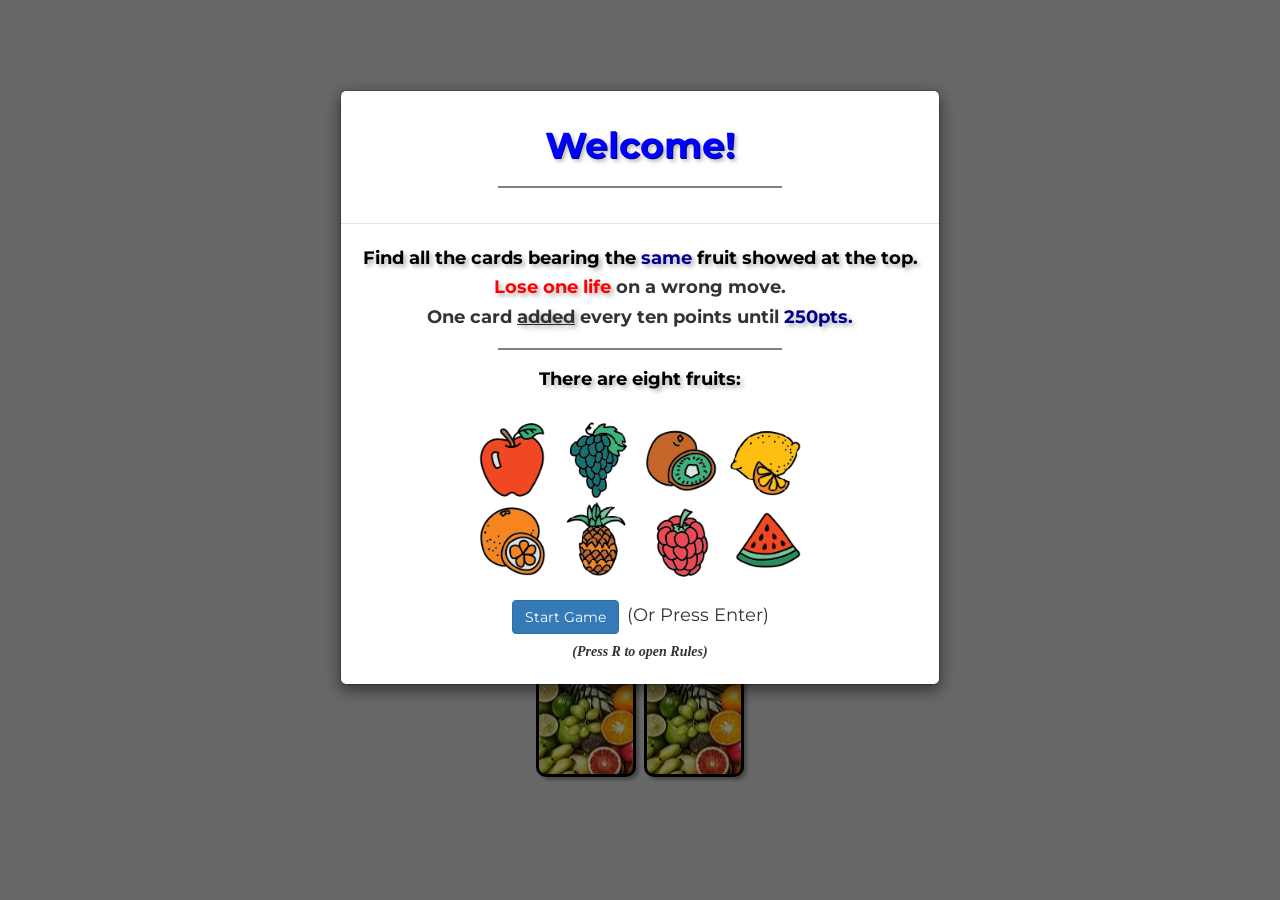
==== commit fe92af4d: "Add files via upload" ====
--- a/index.html
+++ b/index.html
@@ -7,6 +7,8 @@
         <script src="https://maxcdn.bootstrapcdn.com/bootstrap/3.4.0/js/bootstrap.min.js"></script>
         <link href="https://fonts.googleapis.com/css2?family=Montserrat&display=swap" rel="stylesheet">
         <link rel="icon" type="image/x-icon" href="favicon.ico">
+        <link rel="stylesheet" href="style.css">
+        <script src="main.js"></script>
         <title>Memory Game</title>
     </head>
     
@@ -32,7 +34,8 @@
                 <div onclick="revealClcikedCard(13)" id="card13" class="card"></div> <!--13-->
                 <div onclick="revealClcikedCard(19)" id="card19" class="card"></div> <!--19-->
                 <div onclick="revealClcikedCard(25)" id="card25" class="card"></div> <!--25-->
-            </span><br><span id="cardsray2" class="cardsray">
+            </span><br>
+            <span id="cardsray2" class="cardsray">
                 <div onclick="revealClcikedCard(29)" id="card29" class="card"></div> <!--29-->
                 <div onclick="revealClcikedCard(23)" id="card23" class="card"></div> <!--23-->
                 <div onclick="revealClcikedCard(17)" id="card17" class="card"></div> <!--17-->
@@ -43,7 +46,8 @@
                 <div onclick="revealClcikedCard(14)" id="card14" class="card"></div> <!--14-->
                 <div onclick="revealClcikedCard(20)" id="card20" class="card"></div> <!--20-->
                 <div onclick="revealClcikedCard(26)" id="card26" class="card"></div> <!--26-->
-            </span><br><span id="cardsray3" class="cardsray">
+            </span><br>
+            <span id="cardsray3" class="cardsray">
                 <div onclick="revealClcikedCard(28)" id="card28" class="card"></div> <!--28-->
                 <div onclick="revealClcikedCard(22)" id="card22" class="card"></div> <!--22-->
                 <div onclick="revealClcikedCard(16)" id="card16" class="card"></div> <!--16-->
@@ -66,7 +70,7 @@
                     <div class="modal-body">
                         <h4 class="modal-line">Find all the cards bearing the <span class="empha" style="color: darkblue;">same</span> fruit showed at the top.</h4>
                         <h4><b><span class="empha" style="color: red;">Lose one life</span> on a wrong move.</b></h4>
-                        <h4><b>One card <span class="empha" style="text-decoration: underline;">added</span> every ten points until 250pts.</b></h4>
+                        <h4><b>One card <span class="empha" style="text-decoration: underline;">added</span> every ten points until <span class="empha" style="color: darkblue;">250pts.</span></b></h4>
                         <hr style="border-color: grey; border-width: 2px; width: 50%;">
                         <h4 class="modal-line">There are eight fruits:</h4><br>
                         <span>
@@ -83,6 +87,7 @@
                         </span>
                         <br><br>
                         <button onclick="startGame()" class="modal-buttons btn btn-primary">Start Game</button>&nbsp;&nbsp;<span class="hint">(Or Press Enter)</span>
+                        <h5><b><i>(Press R to open Rules)</i></b></h5>
                     </div>
                 </div>
             </div>
@@ -97,7 +102,7 @@
                     <div class="modal-body">
                         <h4 class="modal-line">Find all the cards bearing the <span class="empha" style="color: darkblue;">same</span> fruit showed at the top.</h4>
                         <h4><b><span class="empha" style="color: red;">Lose one life</span> on a wrong move.</b></h4>
-                        <h4><b>One card <span class="empha" style="text-decoration: underline;">added</span> every ten points until 250pts.</b></h4>
+                        <h4><b>One card <span class="empha" style="text-decoration: underline;">added</span> every ten points until <span class="empha" style="color: darkblue;">250pts.</span></b></h4>
                         <hr style="border-color: grey; border-width: 2px; width: 50%;">
                         <h4 class="modal-line">There are eight fruits:</h4><br>
                         <span>
@@ -125,10 +130,9 @@
                         <hr style="border-color: grey; border-width: 2px; width: 50%;">
                     </div>
                     <div class="modal-body">
-                        <h4 class="modal-line">Your Score: <span style="font-size: 25px;" class="empha" id="modal-score">0</span> </h4>
+                        <h4 class="modal-line">Your Score: <span style="font-size: 25px;" class="empha" id="modal-score">0</span></h4>
                         <hr style="border-color: grey; border-width: 2px; width: 50%;"><br>
-                        <button onclick="restartGame()" class="modal-buttons btn btn-primary">Try Again</button>&nbsp;&nbsp;<span class="hint">(Or Press Enter)</span><br><br>
-                        <button onclick="leaveGame()" class="modal-buttons btn btn-danger">Leave Game</button>&nbsp;&nbsp;<span class="hint">(Or Press Escape)</span>
+                        <button onclick="tryAgain()" class="modal-buttons btn btn-primary">Try Again</button>&nbsp;&nbsp;<span class="hint">(Or Press Enter)</span><br><br>
                     </div>
                 </div>
             </div>
@@ -145,7 +149,7 @@
                         <h4 class="modal-line">You may continue or restart.</h4>
                         <h5 style="font-weight: bold;">Played On:&nbsp; <span id="game-day"></span></h5><br>
                         <button onclick="continueGame()" class="modal-buttons btn btn-success">Continue Playing</button>&nbsp;&nbsp;<span class="hint">(Or Press Enter)</span><br><br>
-                        <button onclick="restartGame()" class="modal-buttons btn btn-danger">Restart Game</button>&nbsp;&nbsp;<span class="hint">(Or Press Espace)</span>
+                        <button onclick="redoGame()" class="modal-buttons btn btn-danger">Restart Game</button>&nbsp;&nbsp;<span class="hint">(Or Press Espace)</span>
                     </div>
                 </div>
             </div>
@@ -159,586 +163,48 @@
                     </div>
                     <div class="modal-body">
                         <h4 class="modal-line"><span id="conff1">&#127881;</span> You have score the total of 250 points! <span id="conff2">&#127881;</span></h4>
-                        <h4 class="modal-line">Thank you for playing!</h4><br>
-                        <button onclick="leaveGame()" class="modal-buttons btn btn-success">Exit Page</button>&nbsp;&nbsp;<h5 class="finals text-success">(Or Press Escape to KEEP Progress)</h5><br>
-                        <button onclick="restartGame()" class="modal-buttons btn btn-danger">Play Again</button>&nbsp;&nbsp;<h5 class="finals text-danger">(Or Press Enter to RESET Progress)</h5>
-                    </div>
-                </div>
-            </div>
-        </div>
-        <audio id="audio" src="flip.mp3"></audio>
+                        <h4 class="modal-line">Thank you for playing. Take a screenshot!</h4><br>
+                        <h5 id="lastGame-holder" style="font-weight: bold;"></h5><br>
+                        <button onclick="tryAgain()" class="modal-buttons btn btn-danger">Play Again</button>&nbsp;&nbsp;<h5 class="finals text-danger">(Or Press Enter to RESET Progress)</h5>
+                        <h5 class="finals text-success">You may KEEP Progress by exitting.</span></h5><br>
+                    </div>
+                </div>
+            </div>
+        </div>
+        <div style="text-align: center;" id="warningModal" class="modals modal fade">
+            <div class="modal-dialog">
+                <div class="modal-content">
+                    <div class="modal-header">
+                        <h1 id="modal-heading">&#9888;&#65039; Important Note &#9888;&#65039;</h1>
+                        <hr style="border-color: grey; border-width: 2px; width: 50%;">
+                    </div>
+                    <div class="modal-body">
+                        <h4 class="modal-line">This game is currently <span class="empha" style="color: red;">not compatible</span> with smaller devices.</h4>
+                        <h4 class="modal-line">You may try playing on a desktop.</h4><br>
+                        <h4 class="modal-line">Futher updates might include compatibilty.</h4><br>
+                    </div>
+                </div>
+            </div>
+        </div>
+        <div style="text-align: center; background-color: #000000;" id="denialModal" class="modals modal">
+            <div class="modal-dialog">
+                <div class="modal-content">
+                    <div class="modal-header">
+                        <h1 id="modal-heading">&#10071; Warning &#10071;</h1>
+                        <hr style="border-color: grey; border-width: 2px; width: 50%;">
+                    </div>
+                    <div class="modal-body">
+                        <h4 class="modal-line">Screenshots or commands are <span class="empha" style="color: red;">not</span> allowed.</h4>
+                    </div>
+                </div>
+            </div>
+        </div>
     </body>
-
-    <style>
-        body {
-            user-select: none;
-            transition: background-color 200ms;
-            font-family: 'Montserrat';
-            background-color: #cecece;
-        }
-        .modals {
-            margin-top: 60px;
-            height: 100%;
-        }
-        #modal-heading {
-            color: blue;
-            font-weight: bolder;
-            text-shadow:
-                1px 1px 0 darkblue,
-                3px 3px 4px #0000004d;
-        }
-        .hint {
-            font-size: 18px;
-        }
-        #conff1 {
-            display: inline-block; 
-            text-shadow: none; 
-            font-size: 30px;
-        }
-        #conff2 {
-            display: inline-block; 
-            text-shadow: none; 
-            font-size: 30px;
-            transform: scaleX(-1);
-        }
-        .modal-line {
-            color: black;
-            font-size: 18px;
-            font-weight: bold;
-            text-shadow: 3px 3px 4px #0000004d;
-        }
-        #heading {
-            color: blue;
-            text-shadow:
-                1.5px 1.5px 0 darkblue,
-                3px 3px 4px #0000004d;
-                font-weight: bolder;
-                font-size: 50px;
-                margin-top: 130px;
-            }
-        .cardsray {
-            margin-top: 10px;
-            transition: opacity 100ms;
-        }
-        #disp-container {
-            box-shadow: 3px 3px 3px #0000004d;
-            background-color: #565656;
-            margin-top: 30px;
-            border: 3px black solid;
-            justify-content: center;
-            border-radius: 10px;
-            display: inline-block;
-            width: 105px;
-            height: 105px;
-        }
-        .finals {
-            font-weight: bold;
-        }
-        .modal-buttons {
-            pointer-events: all;
-        }
-        #display {
-            background: transparent;
-            transition: opacity 100ms ease;
-            height: 100%;
-            background-position: center;
-            background-repeat: no-repeat;
-            border: 1px solid transparent;
-            opacity: 0;
-        }
-        #hearts {
-            font-size: 40px;
-            color:red;
-            text-shadow:
-                2px 2px 0 darkred,
-                3px 3px 4px #0000004d;
-        }
-        .hearts {
-            display: inline-block;
-            transition: transform 250ms;
-            position: static;
-        }
-        .card {
-            border: 3px black solid;
-            border-radius: 10px;
-            width: 100px;
-            height: 105px;
-            display: inline-block;
-            background-color: white;
-            background-image: url('main.jpg');
-            transition: transform 200ms;
-            transform-style: preserve-3d;
-            transition-timing-function: linear;
-            background-repeat: no-repeat;
-            background-size: cover;
-            background-position: center; 
-            box-shadow: 3px 3px 3px #0000004d;
-            margin: 2px;
-        }
-        .image {
-            width: 100%;
-            height: 100%;
-            border-radius: 10px;
-        }
-        .empha {
-            text-shadow: 3px 3px 4px #0000004d;
-        }
-        #score {
-            transition: opacity 200ms;
-            transition-timing-function: linear;
-        }
-    </style>
-
-<script>
-    //-----------VARIABLES----------------
-    for (let i=7; i<31; i++){
-        let id = "card" + i.toString();
-        document.getElementById(id).style.visibility = "hidden";
-        document.getElementById(id).style.transform = "scale(0) rotateZ(20deg)";
-    }
-    fruitList = ["apple","grapes","kiwi","lemon","orange","pineapple","raspberry","watermelon"];
-    gameStatus = "Setup";
-    currCards = 6;
-    roundTime = 4;
-    gameScore = 0;
-    gameDay = "";
-    timer = null;
-    timerHit = false;
-    preReq = [];
-    lives = 3;
-    
-    //---------VERY BEGINNING-------------
-    
-    $(document).ready(setTimeout(()=>{
-        if(localStorage.getItem("lives")==="0"){
-            document.getElementById("modal-score").innerText = parseInt(localStorage.getItem("gameScore"));
-            $('#overModal').modal({ backdrop: 'static', keyboard: false });
-            setTimeout(()=>{
-                document.addEventListener('keydown', retryKey);
-            },450);
-        } else if (localStorage.getItem("gameScore")===null){
-            $('#startModal').modal({ backdrop: 'static', keyboard: false });
-            setTimeout(()=>{
-                document.addEventListener('keydown', enterKey);
-            },450);
-        } else if(localStorage.getItem("gameScore")==="250"){
-            congratulate();
-        } else if(localStorage.getItem("gameScore")!=="0"){ 
-            document.getElementById("game-day").innerText = gameDay = localStorage.getItem("gameDay");
-            $('#redoModal').modal({ backdrop: 'static', keyboard: false });
-            setTimeout(()=>{
-                document.addEventListener('keydown', continueKey);
-            },450);
-        } else if (localStorage.getItem("gameScore")==="0"){
-            $('#startModal').modal({ backdrop: 'static', keyboard: false });
-            setTimeout(()=>{
-                document.addEventListener('keydown', enterKey);
-            },450);
-        }
-    },500));
-    
-    function congratulate(){
-        $('#finishModal').modal({ backdrop: 'static', keyboard: false });
-        document.addEventListener('keydown', function(e){
-            if(e.key==="Enter"){
-                localStorage.clear();
-                location.reload();
-            } else if (e.key==="Escape"){
-                window.close();
-            }
-        });
-    }
-    
-    //-----REDO-----------
-    function closeRules(){$('#rulesModal').modal('hide');}
-    function removeAddedCards(){
+    <script>
         for (let i=7; i<31; i++){
             let id = "card" + i.toString();
             document.getElementById(id).style.visibility = "hidden";
             document.getElementById(id).style.transform = "scale(0) rotateZ(20deg)";
         }
-    }
-    function restartGame(){
-        localStorage.clear();
-        $('#redoModal').modal('hide');
-        $('#overModal').modal('hide');
-        gameStatus = "Setup";
-        removeAddedCards();
-        restartUI();
-        timer = null;
-        currCards = 6;
-        roundTime = 4;
-        gameScore = 0;
-        gameDay = "";
-        preReq = [];
-        lives = 3;
-        startGame();
-    }
-    function redoGame(){
-        localStorage.clear();
-        $('#redoModal').modal('hide');
-        $('#overModal').modal('hide');
-        gameStatus = "Setup";
-        timer = null;
-        currCards = 6;
-        roundTime = 4;
-        gameScore = 0;
-        gameDay = "";
-        preReq = [];
-        lives = 3;
-        startGame();
-    }
-    function continueKey(e){
-        if (e.key==="Escape"){redoGame();}
-        else if (e.key==="Enter"){continueGame();}
-    }
-    function continueGame(){
-        gameScore = parseInt(localStorage.getItem("gameScore"));
-        roundTime = parseInt(localStorage.getItem("roundTime"));
-        currCards = parseInt(localStorage.getItem("currCards"));
-        lives = parseInt(localStorage.getItem("lives"));
-        timer = null;
-        timerHit = false;
-        diff = currCards - 6;
-        if(diff>0){updateCardsPrev(diff)}
-        if(lives<3){updateHearts();}
-        updateScore();
-        $('#redoModal').modal('hide');
-        setTimeout(()=>{
-            document.addEventListener('keydown', readRules);
-            processRound();
-        },1000);
-    }
-    function leaveGame(){
-        localStorage.clear();
-        window.close();
-    }
-    function retryKey(e){
-        if (e.key==="Escape"){leaveGame();}
-        else if (e.key==="Enter"){restartGame();}
-    }
-    function endGame(){
-        setTimeout(()=>{
-            document.getElementById("display").style.backgroundImage = "";
-            $('#overModal').modal({ backdrop: 'static', keyboard: false });
-            setTimeout(()=>{
-                document.removeEventListener('keydown', readRules);
-                document.addEventListener('keydown', retryKey);
-            },450);
-        },500);
-    }
-    function scaleUp(){
-        if(nextCard<31){
-            let id = "card" + nextCard.toString();
-            document.getElementById(id).style.visibility = "visible";
-            document.getElementById(id).style.transform = "scale(1) rotateZ(0)";
-            nextCard++;
-        }
-    }
-    
-    //----HELPING FUNCTIONS------------
-    function countFruits(arr,fruit){
-        let count = arr.filter(x => x === fruit).length;
-        return count;
-    }
-    function makeDate(){
-        return new Date().toLocaleString('en-GB', {
-            day: '2-digit',
-            month: 'short',
-            year: 'numeric',
-            hour: '2-digit',
-            minute: '2-digit',
-            hour12: true
-        });
-    }
-    function turnCard(id,fruit){
-        document.getElementById(id).style.transform = "scaleX(-1) rotateY(180deg)";
-        setTimeout(function(){
-            document.getElementById(id).style.boxShadow = "3px 3px 3px #0000004d";
-            document.getElementById(id).style.backgroundImage = "url(" + fruit + ")";
-        },100);
-    }
-    function unturnCard(id){
-        document.getElementById(id).style.transform = "scaleX(1) rotateY(360deg)";
-        setTimeout(function(){
-            document.getElementById(id).style.boxShadow = "3px 3px 3px #0000004d";
-            document.getElementById(id).style.backgroundImage = "url('main.jpg')";
-        },100);
-    }
-    
-    //-----INITIAL GAME------------
-    function enterKey(e){
-        if (e.key==="Enter"){startGame();}
-    }
-    function readRules(e){
-        if(e.key==="r" || e.key==="R"){
-            $('#rulesModal').modal();
-            document.addEventListener('keydown', function(e){
-                if(e.key==="Enter"){$('#rulesModal').modal('hide');}
-            });
-        }
-    }
-    function startGame(e){
-        gameDay = makeDate();
-        localStorage.setItem("gameDay",gameDay);
-        localStorage.setItem("gameScore",0);
-        localStorage.setItem("roundTime",4);
-        localStorage.setItem("currCards",6);
-        localStorage.setItem("lives",3);
-        document.removeEventListener('keydown', enterKey);
-        gameStatus = "Begun";
-        timerHit = false;
-        timer = null;
-        document.body.style.pointerEvents = "none";
-        $('#startModal').modal('hide');
-            setTimeout(()=>{
-                document.addEventListener('keydown', readRules);
-                processRound();
-            },1000);
-        }
-        function refreshGame(){
-            preReq = [];
-            gameDay = makeDate();
-            timer = null;
-            timerHit = false;
-            localStorage.setItem("gameDay",gameDay);
-            localStorage.setItem("currCards",currCards);
-            localStorage.setItem("roundTime",roundTime);
-            localStorage.setItem("gameScore",gameScore);
-            localStorage.setItem("lives",lives);
-            if(gameScore===250){congratulate(); return;}
-            if (gameScore%10===0){
-                roundTime+=1;
-                currCards+=1;
-                updateCards();
-            }
-            processRound();
-        }
-
-        //----CARDS CHOOSING-------------
-        function chooseCards(){
-            let fruits = fruitList;
-            rack = new Array(currCards).fill("");
-            countsdict = {};
-            countsray = [];
-            for (i in rack){
-                let element = fruits[Math.floor(Math.random()*(fruits.length))];
-                if(countFruits(rack,element) < 3){
-                    rack[i] = element;
-                } else {
-                    let filtered = fruits.filter(x => x !== element);
-                    let reElement = filtered[Math.floor(Math.random()*(filtered.length))];
-                    rack[i] = reElement;
-                }
-            }
-            chosenFruits = [...new Set(rack)];
-            let maxOnes = [];
-            let chosenOne = "";
-            for (i in chosenFruits){
-                let item = chosenFruits[i];
-                let count = countFruits(rack, item);
-                countsdict[item] = count;
-                countsray.push(count);
-                let max = Math.max(...countsray);
-                if(countsdict[item]===max){
-                    maxOnes.push(item);
-                }
-            }
-            chosenOne = maxOnes[Math.floor(Math.random()*(maxOnes.length))];
-            countChosen = countFruits(rack, chosenOne);
-            preReq.push(rack,chosenOne,countChosen,lives);
-            gameStatus = "Displaying Cards";
-            return preReq;
-        }
-        
-        function previewCards(fruits){
-            lastID = "card" + currCards.toString();
-            for (let i=1; i<(fruits.length+1); i++){
-                let id = "card" + i.toString();
-                let fruit = fruits[i-1] + ".png"
-                setTimeout(()=>{
-                    turnCard(id,fruit);
-                    if(id===lastID){gameStatus="Counting Down"; return;}
-                },i*70);
-            }
-        }
-        
-        function countDown(){
-            currSeconds = roundTime;
-            document.getElementById("time").innerHTML = currSeconds;
-            document.getElementById("display").style.opacity = 1;
-            setTimeout(()=>{document.getElementById("display").style.opacity = 0;},900);
-            timer = setInterval(()=>{
-                currSeconds--;
-                document.getElementById("time").innerHTML = currSeconds;
-                document.getElementById("display").style.opacity = 1;
-                if (currSeconds === 0){
-                    clearInterval(timer);
-                    document.getElementById("time").innerHTML = "&nbsp;";
-                    gameStatus = "Un-Previewing Cards";
-                    return;
-                }
-                setTimeout(()=>{document.getElementById("display").style.opacity = 0;},900);
-            },1000);
-        }
-        
-        function unPreviewCards(count){
-            for (let i=1; i<(count+1); i++){
-                let id = "card" + i.toString();
-                setTimeout(()=>{unturnCard(id)},i*70);
-            }
-            setTimeout(()=>{gameStatus = "Displaying Chosen One";},(count+3)*70);
-        }
-        
-        function wrongChoice(times){
-            document.body.style.backgroundColor = "#ffc0cb";
-            lives--;
-            updateHearts();
-        }
-
-        function updateScore(){
-            document.getElementById("modal-score").innerHTML = gameScore;
-            document.getElementById("score").style.opacity = 0;
-            setTimeout(()=>{
-                document.getElementById("score").innerHTML = gameScore;
-                document.getElementById("score").style.opacity = 1;
-            },200);
-        }
-        function restartUI(){
-            document.getElementById("heart1").style.transform = "scale(1)"
-            document.getElementById("heart2").style.transform = "scale(1)"
-            document.getElementById("heart3").style.transform = "scale(1)"
-            for (let i=1; i<(currCards+1); i++){
-                let id = "card" + i.toString();
-                unturnCard(id);
-            }
-        }
-        function updateHearts(){
-            let iden, dur, scale;
-            let styleIn = "ease-out";
-            let styleOut = "ease-in";
-            if (lives===2){
-                iden = "heart3"; dur = 250; scale = "1.5";
-            } else if (lives===1){
-                iden = "heart1"; dur = 250; scale = "1.5"; 
-                document.getElementById("heart3").style.transform = "scale(0) rotateZ(0deg)"
-            } else if (lives===0){
-                iden = "heart2"; dur = 500; scale = "2.5"; styleIn = "ease-out"; styleOut = "ease";
-                document.getElementById("heart3").style.transform = "scale(0) rotateZ(0deg)"
-                document.getElementById("heart1").style.transform = "scale(0) rotateZ(0deg)"
-            }
-            document.getElementById(iden).style.transitionTimingFunction = styleIn;
-            document.getElementById(iden).style.transform = "scale(" + scale + ") rotateZ(-20deg)"
-            setTimeout(()=>{
-                document.body.style.backgroundColor = "#cecece";
-                document.getElementById(iden).style.transitionTimingFunction = styleOut;
-                document.getElementById(iden).style.transform = "scale(0) rotateZ(0deg)"
-                if(lives===0){endGame();}
-                else{document.body.style.pointerEvents = "all";}
-            },dur);
-        }
-
-        //For adding single new card
-        function updateCards(){
-            if(currCards<30){
-                let id = "card" + currCards.toString();
-                document.getElementById(id).style.visibility = "visible";
-                document.getElementById(id).style.transform = "scale(1) rotateZ(0)";
-            }
-        }
-        //For restoring the added cards
-        function updateCardsPrev(diff){
-            for(let i=1; i<(diff+1); i++){
-                if(currCards<30){
-                    num = i+6;
-                    let id = "card" + num.toString();
-                    document.getElementById(id).style.visibility = "visible";
-                    document.getElementById(id).style.transform = "scale(1) rotateZ(0)";
-                }
-            }
-        }
-
-        function rightChoice(){
-            preReq[2] = preReq[2] - 1;
-            if (preReq[2] === 0) {
-                gameScore++;
-                localStorage.setItem("gameScore",gameScore);
-                document.body.style.backgroundColor = "#7cff7c";
-                setTimeout(()=>{
-                 for (let i=1; i<(preReq[0].length+1); i++){
-                        let id = "card" + i.toString();
-                        let currImg = document.getElementById(id).style.backgroundImage;
-                        if(currImg.includes("main.jpg")){
-                            let fruit = preReq[0][i-1] + ".png";
-                            turnCard(id,fruit);
-                        }
-                    }
-                },400);
-                setTimeout(()=>{
-                    updateScore();
-                    document.getElementById("display").style.opacity = 0;
-                    document.body.style.backgroundColor = "#cecece";
-                    for (let i=1; i<(preReq[0].length+1); i++){
-                        let id = "card" + i.toString();
-                        unturnCard(id);
-                    }
-                },1400);
-                setTimeout(()=>{
-                    document.getElementById("display").style.backgroundImage = "";
-                    refreshGame();
-                },2000)
-            } else {
-                document.body.style.pointerEvents = "all";
-            }
-        }
-        
-        function displayChosenOne(fruit){
-            document.getElementById("display").style.backgroundImage = "url(" + fruit + ")";
-            document.getElementById("display").style.opacity = 1;
-        }
-        function revealClcikedCard(num){
-            gameDay = makeDate();
-            let id = "card" + num.toString();
-            let currImg = document.getElementById(id).style.backgroundImage;
-            if (currImg.includes("main.jpg")){
-                document.body.style.pointerEvents = "none";
-                let chosen = preReq[1];
-                let fruit = preReq[0][num-1];
-                turnCard(id,(fruit + ".png"));
-                if(fruit===chosen){rightChoice();}
-                else if(fruit!==chosen){setTimeout(()=>{wrongChoice(1);},500);}
-            }
-        }
-        
-        function processRound(){
-            document.body.style.pointerEvents = "none";
-            timerHit = false;
-            gameStatus = "Choosing Cards";
-            let preReq = chooseCards();
-            let cardCount = preReq[0].length;
-            const inLine1 = setInterval(()=>{
-                if (gameStatus === "Displaying Cards"){
-                    fruits = preReq[0];
-                    previewCards(fruits);
-                } else if (gameStatus === "Counting Down"){
-                    if(timerHit===false){
-                        countDown();
-                        timerHit = true;
-                    }
-                } else if (gameStatus === "Un-Previewing Cards"){
-                    timerHit = false;
-                    unPreviewCards(cardCount);
-                } else if (gameStatus === "Displaying Chosen One"){
-                    clearInterval(inLine1);
-                    let chosenOne = preReq[1] + ".png";
-                    displayChosenOne(chosenOne);
-                    setTimeout(()=>{
-                        document.body.style.pointerEvents = "all";
-                        gameStatus = "Choosing Cards";
-                    },100);
-                }
-                },20);
-        }
     </script>
-
-</html>+</html>
--- a/style.css
+++ b/style.css
@@ -0,0 +1,106 @@
+body {
+    transition: background-color 200ms;
+    font-family: 'Montserrat';
+    background-color: #cecece;
+    user-select: none;
+}
+
+.card {
+    box-shadow: 3px 3px 3px #0000004d;
+    transition-timing-function: linear;
+    background-image: url('main.jpg');
+    transform-style: preserve-3d;
+    background-repeat: no-repeat;
+    background-position: center; 
+    transition: transform 200ms;
+    background-color: white;
+    border: 3px black solid;
+    background-size: cover;
+    display: inline-block;
+    border-radius: 10px;
+    height: 105px;
+    width: 100px;
+    margin: 2px;
+}
+
+#disp-container {
+    box-shadow: 3px 3px 3px #0000004d;
+    background-color: #565656;
+    border: 3px black solid;
+    justify-content: center;
+    display: inline-block;
+    border-radius: 10px;
+    margin-top: 30px;
+    height: 105px;
+    width: 105px;
+}
+#display {
+    transition: opacity 100ms ease;
+    border: 1px solid transparent;
+    background-repeat: no-repeat;
+    background-position: center;
+    background: transparent;
+    height: 100%;
+    opacity: 0;
+}
+
+#heading {
+    text-shadow: 1.5px 1.5px 0 darkblue,3px 3px 4px #0000004d;
+    font-weight: bolder;
+    margin-top: 130px;
+    font-size: 50px;
+    color: blue;
+}
+.modal-line {
+    text-shadow: 3px 3px 4px #0000004d;
+    font-weight: bold;
+    font-size: 18px;
+    color: black;
+}
+
+#conff2 {
+    display: inline-block; 
+    transform: scaleX(-1);
+    text-shadow: none; 
+    font-size: 30px;
+}
+#conff1 {
+    display: inline-block; 
+    text-shadow: none; 
+    font-size: 30px;
+}
+
+#modal-heading {
+    text-shadow: 1px 1px 0 darkblue, 3px 3px 4px #0000004d;
+    font-weight: bolder;
+    color: blue;
+}
+
+#hearts {
+    text-shadow: 2px 2px 0 darkred, 3px 3px 4px #0000004d;
+    font-size: 40px;
+    color:red;
+}
+.hearts {
+    transition: transform 250ms;
+    display: inline-block;
+    position: static;
+}
+
+.image {
+    border-radius: 10px;
+    height: 100%;
+    width: 100%;
+}
+
+#score {
+    transition-timing-function: linear;
+    transition: opacity 200ms;
+}
+
+.cardsray {transition: opacity 100ms; margin-top: 10px;}
+.empha {text-shadow: 3px 3px 4px #0000004d;}
+.modals {margin-top: 60px; height: 100%;}
+.modal-buttons {pointer-events: all;}
+.finals {font-weight: bold;}
+.hint {font-size: 18px;}
